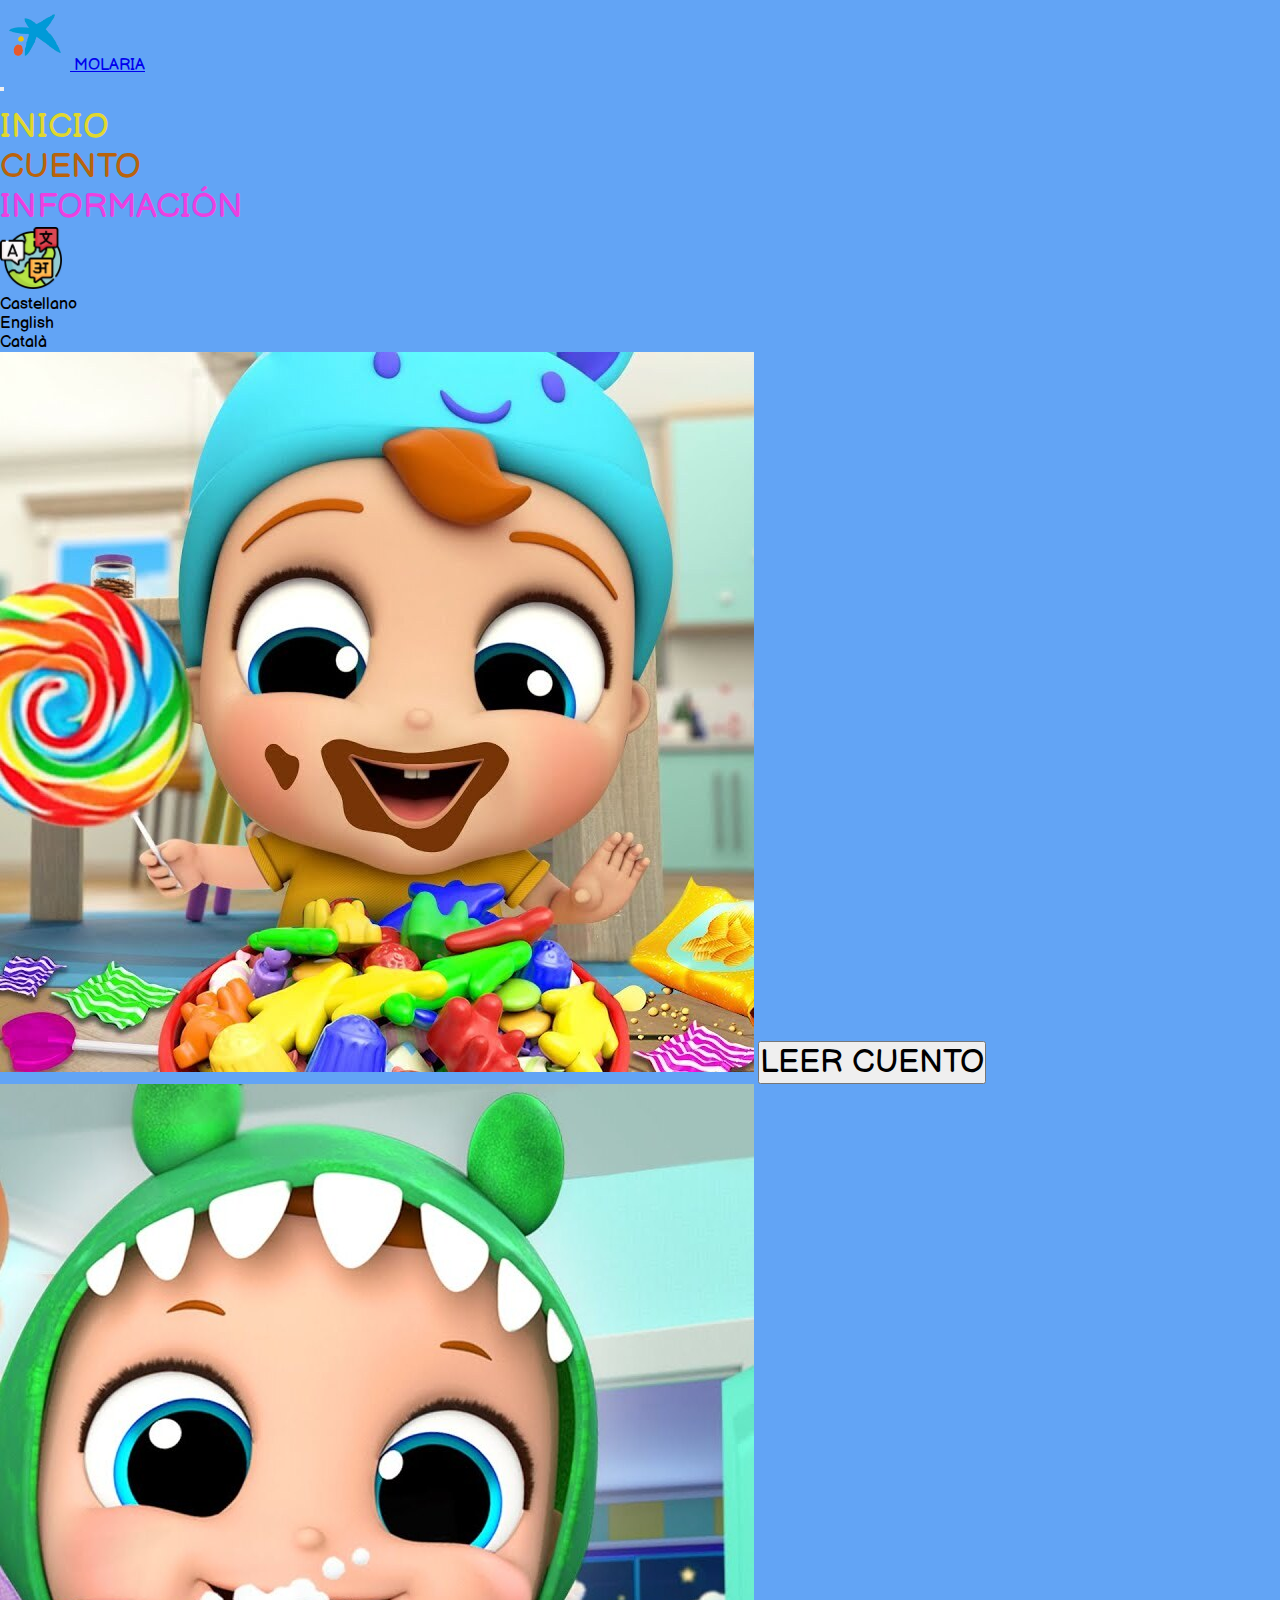
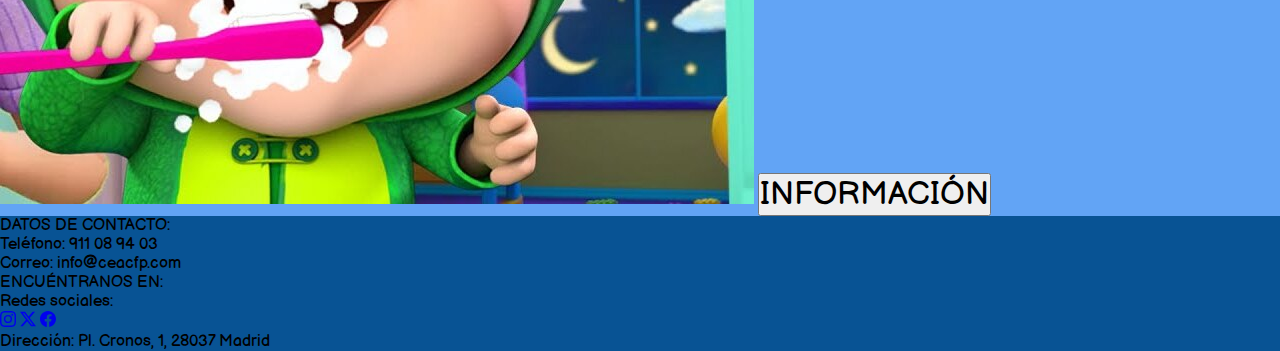
==== molaria/index.html @ d90f6fd7 "subiendo molaria" ====
<!DOCTYPE html>
<html >
<head>
    <meta charset="UTF-8">
    <meta name="viewport" content="width=device-width, initial-scale=1.0">
    <link
    href="https://cdn.jsdelivr.net/npm/bootstrap@5.3.2/dist/css/bootstrap.min.css"
    rel="stylesheet"
    integrity="sha384-T3c6CoIi6uLrA9TneNEoa7RxnatzjcDSCmG1MXxSR1GAsXEV/Dwwykc2MPK8M2HN"
    crossorigin="anonymous"
  />
  <link rel="stylesheet" href="css/información.css" />
  <link rel="shortcut icon" href="media/img/caixa-icon.png" type="image/x-icon">
  <title class="index-texto-3">Inicio</title>
</head>
<body class="fondo-azul">

    <!--header-->
    <header class="container-fluid py-3 px-0 fondo-azul">

        <nav class="navbar navbar-expand-xl  ms-4 ">
            
            <!--Enlaces-->
            <div class="container-fluid ">
                <!--logo-->
                <div class="bg-body-tertiary  rounded-3 text-center ">
                    <a class="navbar-brand align-self-center" href="index.html">
                    <img src="media/img/caixa-icon.png" alt="Logo" width="100" class="logo">
                    MOLARIA
                    </a>
                </div>
                <button class="navbar-toggler" type="button" data-bs-toggle="collapse" data-bs-target="#navbarNav" aria-controls="navbarNav" aria-expanded="false" aria-label="Toggle navigation">
                  <span class="navbar-toggler-icon"></span>
                </button>
                <div class="collapse navbar-collapse justify-content-around" id="navbarNav">
                  <ul class="navbar-nav  rounded-3 mx-5">
                    <li class="paginas text-center bg-body-tertiary align-self-center rounded-start-3 py-3">
                      <a class="pagina  texto-amarillo fw-bold px-4 index-texto-3" href="index.html" data-page="indice.html" aria-current="page" >INICIO</a>
                    </li>
                    <li class="paginas text-center bg-body-tertiary align-self-center py-3">
                      <a class="pagina  texto-cafe fw-bold px-4 index-texto-4" href="cuento.html" data-page="cuento.html">CUENTO</a>
                    </li>
                    <li class="paginas text-center bg-body-tertiary align-self-center rounded-end-3 py-3">
                      <a class="pagina  fw-bold texto-rosa px-4 index-texto-5" href="informacion.html" data-page="informacion.html">INFORMACIÓN</a>
                    </li>
                    <!--idioma-->
                    <li class="nav-item text-center dropdown ms-5">
                        <a class="nav-link dropdown-toggle" href="#" role="button" data-bs-toggle="dropdown" aria-expanded="false">
                            <img src="media/img/icon-traslate.png" class="img-traducir" alt="">
                        </a>
                        <ul class="dropdown-menu">
                            <li><a class="dropdown-item idioma" data-idioma="castellano">Castellano</a></li>
                            <li><a class="dropdown-item idioma" data-idioma="ingles">English</a></li>
                            <li><a class="dropdown-item idioma" data-idioma="catalan">Català</a></li>
                        </ul>
                    </li>
                    
                  </ul>
                  
                </div>
                

            </div> 
            

        </nav>


    </header>

    <!--contenido-->
    <section id="indice" class="container-fluid row justify-content-around py-5">
      <a  class="col-8 col-sm-4  p-3 my-2 rounded-2 pagina" data-page="cuento.html">
          <img src="media/img/index-1.jpg" class="img-fluid rounded-3" alt="">
          <button class="btn btn-light w-100 text-danger fw-bold indice-texto-1 pagina" data-page="cuento.html" role="button">LEER CUENTO</button>
      </a>
      <a  class="col-8 col-sm-4  p-3 my-2 rounded-2 pagina" data-page="informacion.html">
          <img src="media/img/index-2.jpg" class="img-fluid rounded-3" alt="">
          <button class="btn btn-light w-100 text-success fw-bold indice-texto-2 pagina" data-page="informacion.html" role="button">INFORMACIÓN</button>
      </a>
  </section>




    <!--footer-->
    <footer class="container-fluid ">
        <div class="row fondo-footer py-3">
            <div class="col-5">
                <p class="text-white index-texto-10">DATOS DE CONTACTO:</p>
                <p class="text-white index-texto-11">Telefono: 911 08 94 03</p>
                <p class="text-white index-texto-12">Correo: info@ceacfp.com</p>
                
            </div>
            <div class="col-7">
                <p class="text-white index-texto-13">ENCUENTRANOS EN:</p>
                <div>
                    <p class="text-white d-inline-flex index-texto-14">Redes sociales:</p>
                    <a href="https://www.instagram.com/cursosceac/" target="_blank" class="text-white mx-2 mx-lg-3"><svg xmlns="http://www.w3.org/2000/svg" width="16" height="16" fill="currentColor" class="bi bi-instagram" viewBox="0 0 16 16">
                        <path d="M8 0C5.829 0 5.556.01 4.703.048 3.85.088 3.269.222 2.76.42a3.917 3.917 0 0 0-1.417.923A3.927 3.927 0 0 0 .42 2.76C.222 3.268.087 3.85.048 4.7.01 5.555 0 5.827 0 8.001c0 2.172.01 2.444.048 3.297.04.852.174 1.433.372 1.942.205.526.478.972.923 1.417.444.445.89.719 1.416.923.51.198 1.09.333 1.942.372C5.555 15.99 5.827 16 8 16s2.444-.01 3.298-.048c.851-.04 1.434-.174 1.943-.372a3.916 3.916 0 0 0 1.416-.923c.445-.445.718-.891.923-1.417.197-.509.332-1.09.372-1.942C15.99 10.445 16 10.173 16 8s-.01-2.445-.048-3.299c-.04-.851-.175-1.433-.372-1.941a3.926 3.926 0 0 0-.923-1.417A3.911 3.911 0 0 0 13.24.42c-.51-.198-1.092-.333-1.943-.372C10.443.01 10.172 0 7.998 0h.003zm-.717 1.442h.718c2.136 0 2.389.007 3.232.046.78.035 1.204.166 1.486.275.373.145.64.319.92.599.28.28.453.546.598.92.11.281.24.705.275 1.485.039.843.047 1.096.047 3.231s-.008 2.389-.047 3.232c-.035.78-.166 1.203-.275 1.485a2.47 2.47 0 0 1-.599.919c-.28.28-.546.453-.92.598-.28.11-.704.24-1.485.276-.843.038-1.096.047-3.232.047s-2.39-.009-3.233-.047c-.78-.036-1.203-.166-1.485-.276a2.478 2.478 0 0 1-.92-.598 2.48 2.48 0 0 1-.6-.92c-.109-.281-.24-.705-.275-1.485-.038-.843-.046-1.096-.046-3.233 0-2.136.008-2.388.046-3.231.036-.78.166-1.204.276-1.486.145-.373.319-.64.599-.92.28-.28.546-.453.92-.598.282-.11.705-.24 1.485-.276.738-.034 1.024-.044 2.515-.045v.002zm4.988 1.328a.96.96 0 1 0 0 1.92.96.96 0 0 0 0-1.92zm-4.27 1.122a4.109 4.109 0 1 0 0 8.217 4.109 4.109 0 0 0 0-8.217zm0 1.441a2.667 2.667 0 1 1 0 5.334 2.667 2.667 0 0 1 0-5.334"/>
                      </svg></a>
                    <a href="https://twitter.com/Ceac_fp" target="_blank" class="text-white mx-2 mx-lg-3"><svg xmlns="http://www.w3.org/2000/svg" width="16" height="16" fill="currentColor" class="bi bi-twitter-x" viewBox="0 0 16 16">
                        <path d="M12.6.75h2.454l-5.36 6.142L16 15.25h-4.937l-3.867-5.07-4.425 5.07H.316l5.733-6.57L0 .75h5.063l3.495 4.633L12.601.75Zm-.86 13.028h1.36L4.323 2.145H2.865l8.875 11.633Z"/>
                      </svg></a>
                    <a href="https://www.facebook.com/CEACFP/" target="_blank" class="text-white mx-2 mx-lg-3"><svg xmlns="http://www.w3.org/2000/svg" width="16" height="16" fill="currentColor" class="bi bi-facebook" viewBox="0 0 16 16">
                        <path d="M16 8.049c0-4.446-3.582-8.05-8-8.05C3.58 0-.002 3.603-.002 8.05c0 4.017 2.926 7.347 6.75 7.951v-5.625h-2.03V8.05H6.75V6.275c0-2.017 1.195-3.131 3.022-3.131.876 0 1.791.157 1.791.157v1.98h-1.009c-.993 0-1.303.621-1.303 1.258v1.51h2.218l-.354 2.326H9.25V16c3.824-.604 6.75-3.934 6.75-7.951"/>
                      </svg></a>
                </div>
                
                
                <p class="text-white index-texto-18">Dirección: Pl. Cronos, 1, 28037 Madrid</p>
            </div>

        </div>
        

    </footer>


    <script
    src="https://cdn.jsdelivr.net/npm/bootstrap@5.3.2/dist/js/bootstrap.bundle.min.js"
    integrity="sha384-C6RzsynM9kWDrMNeT87bh95OGNyZPhcTNXj1NW7RuBCsyN/o0jlpcV8Qyq46cDfL"
    crossorigin="anonymous"
  ></script>
  <script src="https://code.jquery.com/jquery-3.7.1.min.js"></script>
  <script src="javascript/funcionalidad.js"></script>
</body>
</html>
---- molaria/css/información.css ----
@font-face {
	font-family: 'balsamiq-sans';
	src: url('../fuentes/balsamiq-sans/BalsamiqSans-Regular.ttf');
}
*{
    margin: 0;
    padding: 0;
	font-family: balsamiq-sans,Arial, Helvetica, sans-serif;
}

a:hover{
	cursor: pointer;
}
video{
	width: 100%;
	border-radius: 4%;
}
.img-traducir{
	rotate: 0%;
}
.img-traducir:hover{
	transform: rotate(15deg);
}

.info-btn:hover{
	filter: brightness(1.3);
}
/*-----------------------------Información css-----------------------------*/
#informacion-objetivos .card{
	margin-left: 2%;
}
#informacion-contenido-menu{
	border: 0;
}
.fondo-azul{
	background-color: #62a4f5;
}
.fondo-amarillo{
	background-color: #f8b879;
}
.fondo-verde{
	background-color: #98d180;
}
.fondo-cyan{
	background-color: #A2C4C9;
}
.fondo-violeta{
	background-color: #C9A3B6;
}
.informacionDensCuento{
    height: 290px;
}
/*centrar texto en imagen eso debe ir en el texto, el contenedor de la imagen y el texto un posicion aboslute
.titulo-informacion{
	position: absolute;
	top: 50%;
	left: 50%;
	transform: translate(-50%, -50%);
	
}*/
/*-----------------------------header/*-----------------------------*/
header .nav-item img{
	width: 3.3em;
}

header .pagina{
	font-size: 2.1em;
	text-decoration: none;
}
header .pagina:hover{
	text-decoration: underline;
}
.logo{
	width: 70px;
}
.texto-rosa{
	
	color: #ec40e1;
}
.texto-cafe{
	color: #b9630c;
}
.texto-amarillo{
	color: rgb(225, 216, 45);
}
.imagen-traduccion{
	height: 1%;
}
/*/*-----------------------------footer/*-----------------------------*/
footer p{
	font-size: 1em;
}
.fondo-footer{
	background-color: #085394;
}

/*-----------------------------Index/*-----------------------------*/
#indice button{
	font-size: 2em;
}
#indice a:hover{
	background-color: aquamarine;
}
#navbarNav{
	margin-top: 1%;
}
/*----------------------------Cuento/*-----------------------------*/
.btn-carousel-cuento{
	width: 8%;
}
/*-----------------------------Media query-------------------------*/

/* `sm` applies to x-small devices (portrait phones, min  576px)*/
@media (min-width:  0px) { 
	#indice button{
		font-size: 1em;
	}
	#navbarNav li{
		border-radius: 0.5rem;
	}
	header .nav-item img {
		width: 5em;
	}
}

/* `md` applies to small devices (landscape phones, min  768px)*/
@media (min-width: 767.98px) {
	#informacion-quienes-somos p{
		margin-top: 3%;
	}
	#indice button{
		font-size: 1.4em;
	}
	
	

}

/* `lg` applies to medium devices (tablets, min  992px)*/
@media (min-width: 991.98px) { 
	p{
		font-size: 1em;
	}
	.carousel-inner{
		height: 700px;
	}
	#indice button{
		font-size: 2em;
	}
}

/* `xl` applies to large devices (desktops, min  1200px)*/
@media (min-width: 1199.98px) { 
	
	.nav-link{
		font-size: 1.3em;
	}
		
	p{
		font-size: 1.4em;
	}

	h5{
		font-size: 1.5em;
	}

	h2{
		font-size: 2.3em;
		font-weight: bold;
		margin-top: 2%;
	}
	#navbarNav li{
		border-radius: 0;
	}
	header .nav-item img {
		width: 3em;
	}

}
/* `xxl` applies to x-large devi
(large desktops, min  1400px)*/
@media (min-width: 1399.98px) {

	.nav-link{
		font-size: 1.7em;
	}
		
	p{
		font-size: 1.6em;
	}
	#informacion-quienes-somos .btn{
		max-width: 25%;
	}
	#infomracion-contenido{
		margin-top: 4%;
	}
	
 }
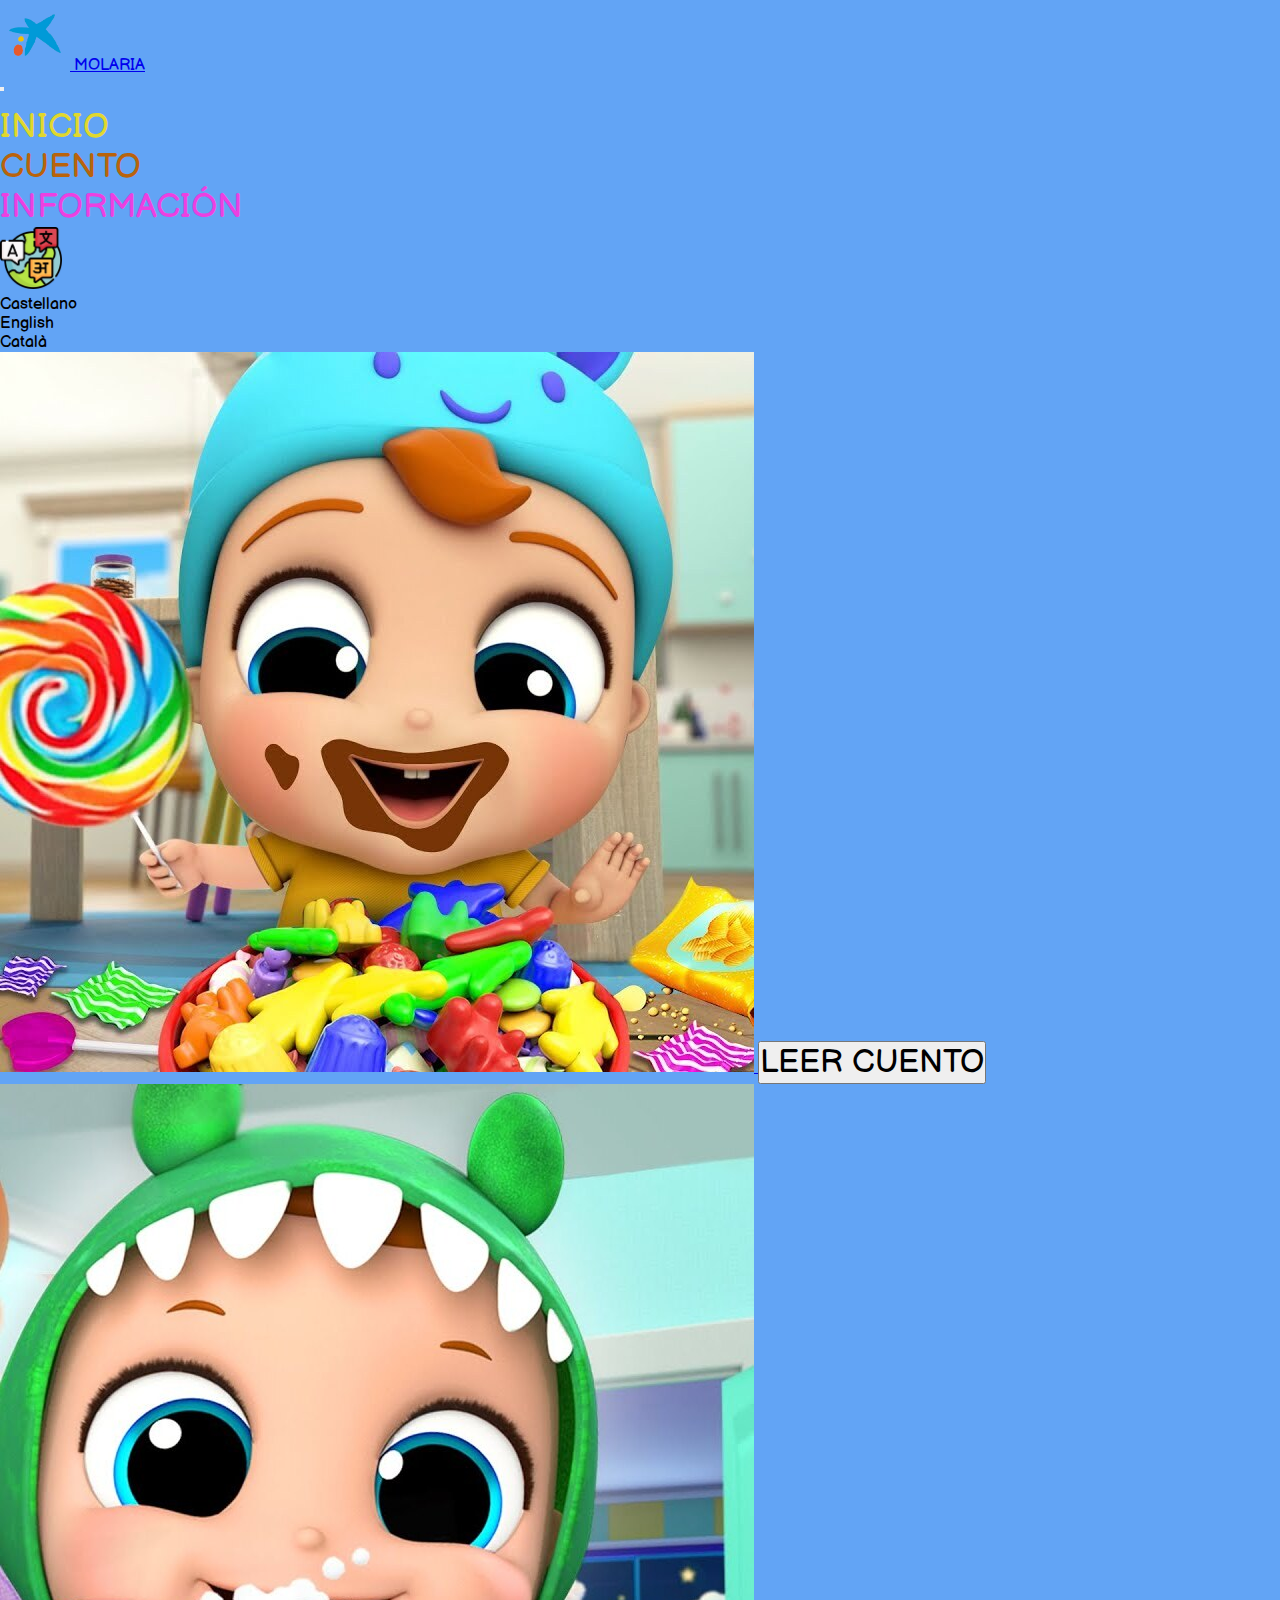
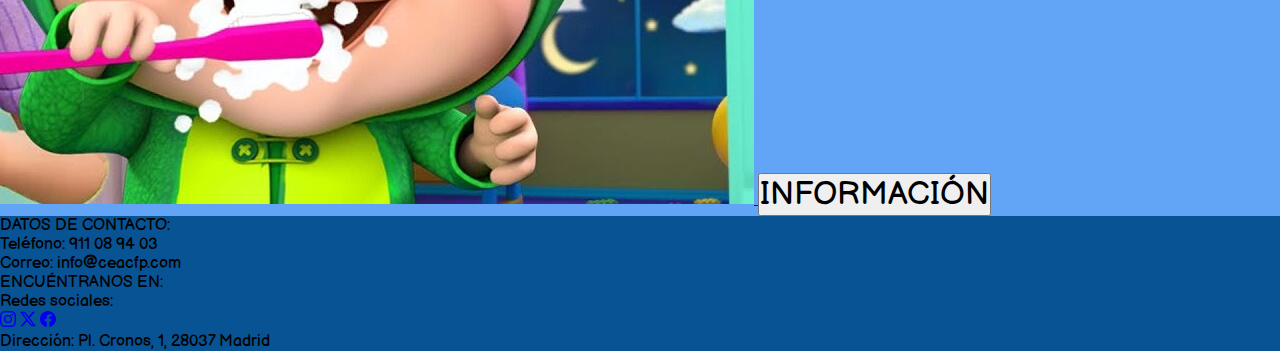
==== commit 1bbc1518: "Resolucion conflicto" ====
--- a/molaria/index.html
+++ b/molaria/index.html
@@ -70,11 +70,11 @@
 
     <!--contenido-->
     <section id="indice" class="container-fluid row justify-content-around py-5">
-      <a  class="col-8 col-sm-4  p-3 my-2 rounded-2 pagina" data-page="cuento.html">
+      <a  class="col-8 col-sm-4  p-3 my-2 hre rounded-2 pagina" href="cuento.html" data-page="cuento.html">
           <img src="media/img/index-1.jpg" class="img-fluid rounded-3" alt="">
           <button class="btn btn-light w-100 text-danger fw-bold indice-texto-1 pagina" data-page="cuento.html" role="button">LEER CUENTO</button>
       </a>
-      <a  class="col-8 col-sm-4  p-3 my-2 rounded-2 pagina" data-page="informacion.html">
+      <a  class="col-8 col-sm-4  p-3 my-2 hre rounded-2 pagina" href="informacion.html" data-page="informacion.html">
           <img src="media/img/index-2.jpg" class="img-fluid rounded-3" alt="">
           <button class="btn btn-light w-100 text-success fw-bold indice-texto-2 pagina" data-page="informacion.html" role="button">INFORMACIÓN</button>
       </a>
--- a/molaria/css/información.css
+++ b/molaria/css/información.css
@@ -15,6 +15,9 @@
 video{
 	width: 100%;
 	border-radius: 4%;
+}
+.video_cuento{
+	border-radius: .8em;
 }
 .img-traducir{
 	rotate: 0%;
